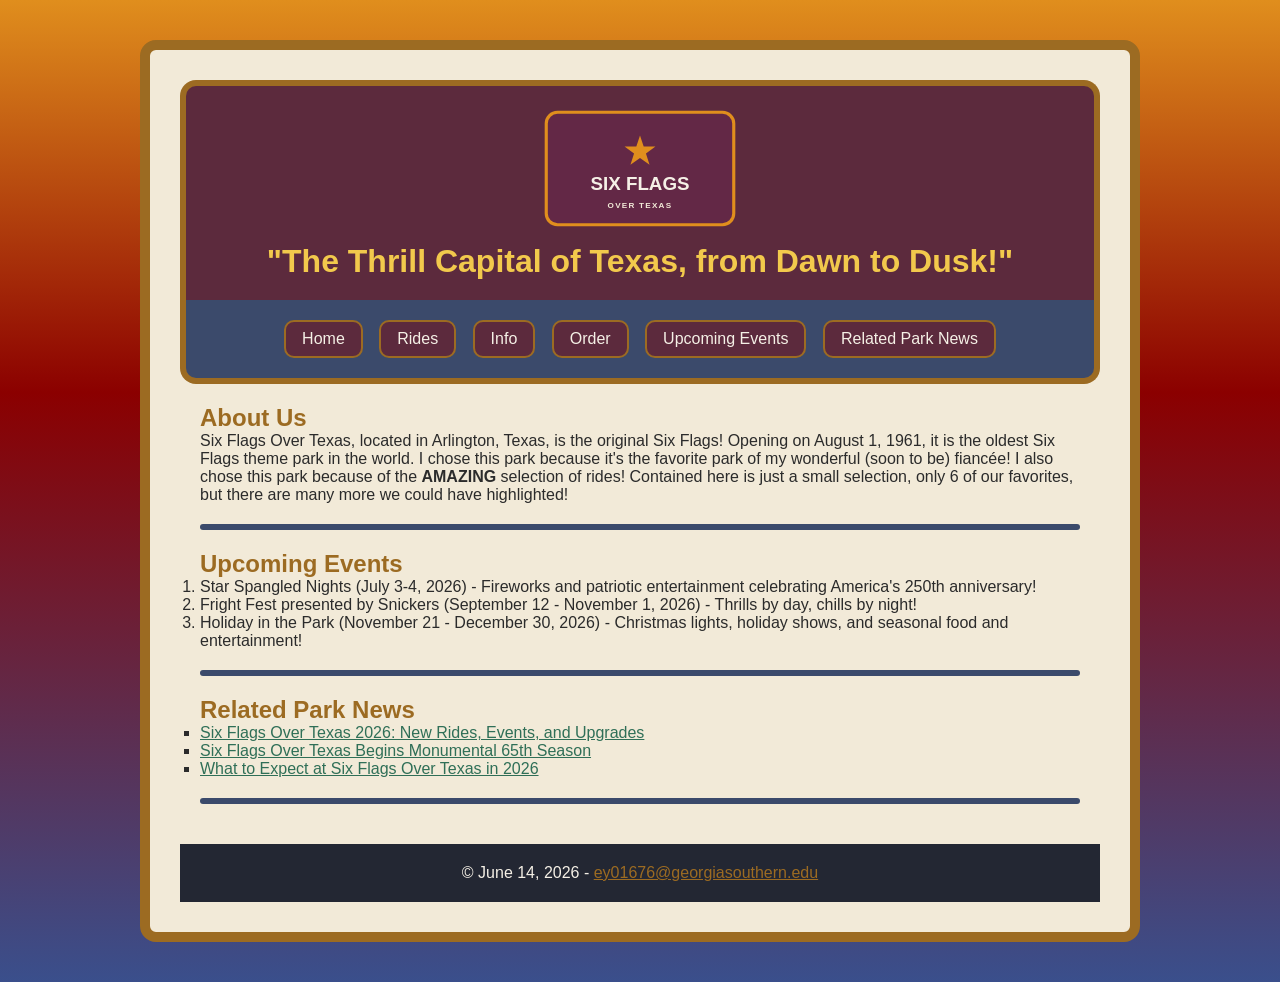
==== Webpage/index.html @ 84d68a39 "Final visual polish: new logo, motto color, h2/list spacing, header sizing" ====
<!DOCTYPE html>
<!-- Yates | Due: June 14, 2026 | Assignment 2 -->
<!-- Green Status ; https://validator.w3.org/ -->
<html lang="en">

<head>
    <meta charset="UTF-8">
    <title>Yates: Assign 3</title>
    <link rel="stylesheet" href="amuse_styles.css">
</head>

<body>
<div id="wrapper">

<header> <!-- Header; tagline -->
    <img src="/reference-Files/sunset_site_logo.svg" alt="Six Flags Over Texas logo">
    <h1>"The Thrill Capital of Texas, from Dawn to Dusk!"</h1>
</header>

<nav> <!-- Navigation -->
    <a href="index.html">Home</a>
    <a href="rides.html">Rides</a>
    <a href="info.html">Info</a>
    <a href="order.html">Order</a>
    <a href="#upcoming-events">Upcoming Events</a>
    <a href="#related-park-news">Related Park News</a>
</nav>

<main> <!-- Main content -->
    <section id="about-us">
        <h2>About Us</h2>
        <p>Six Flags Over Texas, located in Arlington, Texas, is the original Six Flags!
            Opening on August 1, 1961, it is the oldest Six Flags theme park in the world.
            I chose this park because it's the favorite park of my wonderful (soon to be) fiancée!
            I also chose this park because of the <strong>AMAZING</strong> selection of rides! Contained here is
            just a small selection, only 6 of our favorites, but there are many more we could have highlighted!
        </p>
    </section>
    <hr>

    <section id="upcoming-events">
        <h2>Upcoming Events</h2>
        <ol>
            <li>Star Spangled Nights (July 3-4, 2026) - Fireworks and patriotic entertainment celebrating America's 250th anniversary!</li>
            <li>Fright Fest presented by Snickers (September 12 - November 1, 2026) - Thrills by day, chills by night!</li>
            <li>Holiday in the Park (November 21 - December 30, 2026) - Christmas lights, holiday shows, and seasonal food and entertainment!</li>
        </ol>
    </section>
    <hr>

    <section id="related-park-news">
        <h2>Related Park News</h2>
        <ul>
            <li><a href="https://www.sixflags.com/blog/over-texas-2026-whats-new" rel="noopener noreferrer">Six Flags Over Texas 2026: New Rides, Events, and Upgrades</a></li>
            <li><a href="https://fortworthreport.org/2026/02/23/six-flags-over-texas-begins-monumental-65th-season-feb-28/" rel="noopener noreferrer">Six Flags Over Texas Begins Monumental 65th Season</a></li>
            <li><a href="https://guidetosfot.com/what-to-expect-at-six-flags-over-texas-in-2026/" rel="noopener noreferrer">What to Expect at Six Flags Over Texas in 2026</a></li>
        </ul>
    </section>
    <hr>
</main>

<footer> <!-- Footer, Copyright and contact info -->
    <p>
        &copy; June 14, 2026 - <a href="mailto:ey01676@georgiasouthern.edu">ey01676@georgiasouthern.edu</a>
    </p>
</footer>

</div>
</body>
</html>
---- Webpage/amuse_styles.css ----
/*  ===== Reset page values ===== */
* {
    margin: 0;
    padding: 0;
    box-sizing: border-box;
}

/* ===== Define variables ===== */
:root {
    /* Gradient colors — used in html background */
    --sunset-orange: #E08E1D;
    --sunset-red: #8B0000;
    --sunset-wine: #632846;
    --bluebonnet-blue: #3A4F8C;

    /* Custom colors — used across structural elements, links, headings */
    --plum: #5C2A3D;       /* header background, nav link background */
    --indigo: #3B4A6B;     /* nav background */
    --cream: #F2EAD8;      /* parchment-esque, used for main background */
    --charcoal: #232733;   /* footer background, table borders */
    --cotton: #F5F0E6;     /* off-white, used for text on dark sections */
    --asphalt: #2B2B2B;    /* dark text, used on main */
    --amber: #9C6B22;      /* h2 color, nav link border + hover background */
    --teal: #2F6F57;       /* h3 color, related-links color */
    --wheat: #EFE3C8;      /* table: odd row background */
    --mist: #DCE3EA;       /* table: even row background */
    --marigold: #F2C94C;   /* motto text - high contrast */
}

/* ===== Page background ===== */
html {
    background: linear-gradient(180deg, var(--sunset-orange) 0%, var(--sunset-red) 40%, var(--sunset-wine) 70%, var(--bluebonnet-blue) 100%);
    min-height: 100vh;
    font-family: 'Trebuchet MS', 'Verdana', sans-serif;
}

/* ===== Page layout ===== */
#wrapper {
    max-width: 1000px;
    margin: 40px auto; /* outside */
    padding: 30px; /* inside */
    border: 10px solid var(--amber);
    border-radius: 16px;
    background-color: var(--cream);
    overflow: hidden;
}

/* ===== Horizontal rule ===== */
hr {
    height: 6px;
    background-color: var(--indigo);
    border: none;
    border-radius: 3px;
    margin: 20px 0;
}

/* ===== Headings ===== */
h2 {
    color: var(--amber);
}

h3 {
    color: var(--teal);
}

/* ===== Structural elements ===== */
header {
    padding: 20px;
    background-color: var(--plum);
    color: var(--marigold);
    text-align: center;
    border: 6px solid var(--amber);
    border-bottom: none;
    border-radius: 16px 16px 0 0;
}

header img {
    max-width: 200px;
    display: block;
    margin: 0 auto 12px auto;
}

nav {
    padding: 20px;
    background-color: var(--indigo);
    color: var(--cotton);
    text-align: center;
    border: 6px solid var(--amber);
    border-top: none;
    border-radius: 0 0 16px 16px;
}

main {
    padding: 20px;
    background-color: var(--cream);
    color: var(--asphalt);
}

footer {
    padding: 20px;
    background-color: var(--charcoal);
    color: var(--cotton);
    text-align: center;
}

/* ===== Navigation links ===== */
nav a {
    display: inline-block;
    color: var(--cotton);
    background-color: var(--plum);
    text-decoration: none;
    padding: 8px 16px;
    margin-right: 12px;
    border: 2px solid var(--amber);
    border-radius: 10px;
}

nav a:last-child {
    margin-right: 0;
}

nav a:hover {
    background-color: var(--amber);
    color: var(--charcoal);
}

/* ===== Footer & related links ===== */
footer a {
    color: var(--amber);
}

/* ===== Lists ===== */
#related-park-news ul {
    list-style-type: square;
}

#related-park-news a {
    color: var(--teal);
}

/* ===== Table (info.html) ===== */
table {
    border: 3px solid var(--charcoal);
    border-collapse: collapse;
    margin: 20px auto;
    width: 70%;
}

th, td {
    border: 1px solid var(--charcoal);
    padding: 12px;
    text-align: center;
}

thead th {
    background-color: var(--indigo);
    color: var(--cotton);
}

tbody tr:nth-child(odd) {
    background-color: var(--wheat);
    color: var(--asphalt);
}

tbody tr:nth-child(even) {
    background-color: var(--mist);
    color: var(--indigo);
}

caption {
    text-align: right;
    padding: 10px;
    color: var(--teal);
    font-style: italic;
}

/* ===== Ride images and captions (rides.html) ===== */
article {
    overflow: auto; /*clearfix: contains the floated figure*/
    margin-bottom: 20px;
}

article h3 {
    margin-top: 20px;
    margin-bottom: 10px;
}

article hr {
    clear: both; /* drops <hr> below the floated figure */
}

.rides-intro {
    margin-top: 5px;
    margin-bottom: 20px;
}

figure {
    float: left;
    margin: 0 20px 20px 0;
    max-width: 280px;
}

figure img {
    width: 100%;
    display: block;
    border: 4px solid var(--amber);
    border-radius: 8px;
}

figcaption {
    margin-top: 6px;
    font-size: 0.75rem;
    font-style: italic;
    color: var(--asphalt);
}

/* ===== Forms (order.html) ===== */
form {
    background-color: var(--indigo);
    padding: 30px;
    max-width: 600px;
    margin: 30px auto;
    border-radius: 16px;
}

fieldset {
    border: 5px solid var(--amber);
    background-color: var(--wheat);
    width: 90%;
    margin: 0 auto 20px auto;
    padding: 20px;
}

legend {
    border: 2px solid var(--amber);
    background-color: var(--plum);
    color: var(--cotton);
    padding: 4px 12px;
    border-radius: 8px;
}

fieldset p {
    margin-top: 12px; /* spaces out every row in the fields */
}

fieldset label {
    font-weight: bold;
}

fieldset input[type="text"],
fieldset input[type="email"],
fieldset input[type="tel"],
fieldset input[type="number"],
fieldset input[type="date"],
fieldset select {
    display: block;
    width: 100%;
    max-width: 300px;
    padding: 6px;
    margin-top: 4px;
}

input[type="submit"] {
    display: block;
    margin: 20px auto 0 auto; /* centers the button below the fieldsets */
    padding: 10px 30px;
    background-color: var(--plum);
    color: var(--cotton);
    border: 4px solid var(--amber);
    border-radius: 8px;
    font-weight: bold;
}
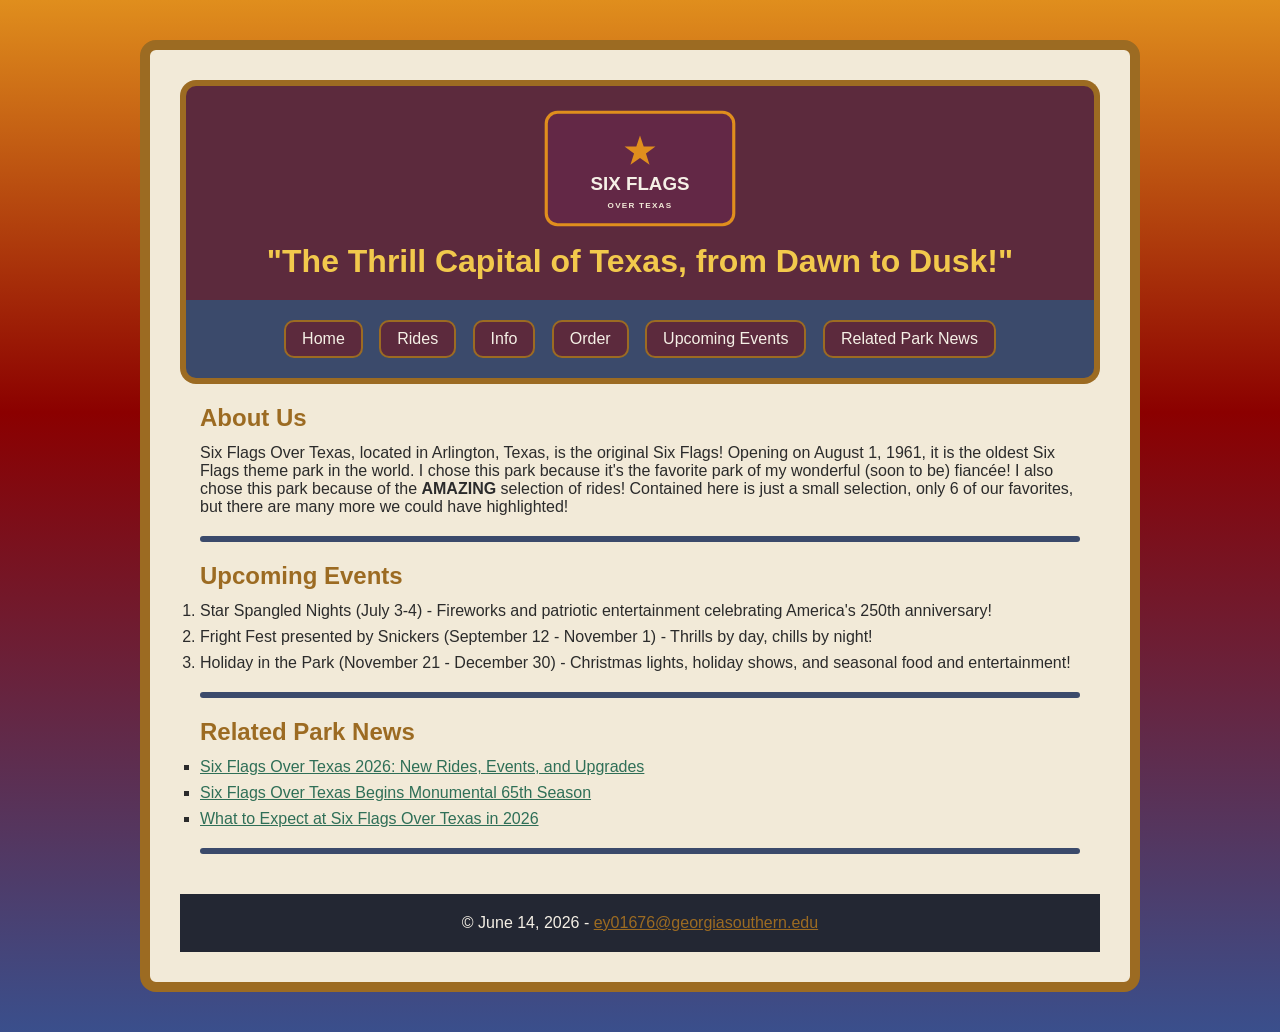
==== commit a67bda8e: "Fixed: comments, validated CSS. Site ready for final review." ====
--- a/Webpage/index.html
+++ b/Webpage/index.html
@@ -1,5 +1,5 @@
 <!DOCTYPE html>
-<!-- Yates | Due: June 14, 2026 | Assignment 2 -->
+<!-- Yates | Due: June 28, 2026 | Assignment 3 -->
 <!-- Green Status ; https://validator.w3.org/ -->
 <html lang="en">
 
@@ -41,9 +41,9 @@
     <section id="upcoming-events">
         <h2>Upcoming Events</h2>
         <ol>
-            <li>Star Spangled Nights (July 3-4, 2026) - Fireworks and patriotic entertainment celebrating America's 250th anniversary!</li>
-            <li>Fright Fest presented by Snickers (September 12 - November 1, 2026) - Thrills by day, chills by night!</li>
-            <li>Holiday in the Park (November 21 - December 30, 2026) - Christmas lights, holiday shows, and seasonal food and entertainment!</li>
+            <li>Star Spangled Nights (July 3-4) - Fireworks and patriotic entertainment celebrating America's 250th anniversary!</li>
+            <li>Fright Fest presented by Snickers (September 12 - November 1) - Thrills by day, chills by night!</li>
+            <li>Holiday in the Park (November 21 - December 30) - Christmas lights, holiday shows, and seasonal food and entertainment!</li>
         </ol>
     </section>
     <hr>
--- a/Webpage/amuse_styles.css
+++ b/Webpage/amuse_styles.css
@@ -1,3 +1,7 @@
+/* Yates | Due: June 28, 2026 | Assignment 3 */
+/* Green Status ; https://jigsaw.w3.org/css-validator/ */
+/* Webpage validates as CSS Level 3 + SVG */
+
 /*  ===== Reset page values ===== */
 * {
     margin: 0;
@@ -24,7 +28,7 @@
     --teal: #2F6F57;       /* h3 color, related-links color */
     --wheat: #EFE3C8;      /* table: odd row background */
     --mist: #DCE3EA;       /* table: even row background */
-    --marigold: #F2C94C;   /* motto text - high contrast */
+    --marigold: #F2C94C;   /* motto text, high contrast */
 }
 
 /* ===== Page background ===== */
@@ -57,6 +61,7 @@
 /* ===== Headings ===== */
 h2 {
     color: var(--amber);
+    margin-bottom: 12px;
 }
 
 h3 {
@@ -130,6 +135,10 @@
 }
 
 /* ===== Lists ===== */
+li {
+    margin-bottom: 8px;
+}
+
 #related-park-news ul {
     list-style-type: square;
 }
@@ -205,6 +214,7 @@
     display: block;
     border: 4px solid var(--amber);
     border-radius: 8px;
+    margin-bottom: 8px;
 }
 
 figcaption {
@@ -215,6 +225,10 @@
 }
 
 /* ===== Forms (order.html) ===== */
+.order-heading {
+    text-align: center;
+}
+
 form {
     background-color: var(--indigo);
     padding: 30px;
@@ -240,7 +254,7 @@
 }
 
 fieldset p {
-    margin-top: 12px; /* spaces out every row in the fields */
+    margin-top: 12px; /* spaces out every row in the fieldset */
 }
 
 fieldset label {
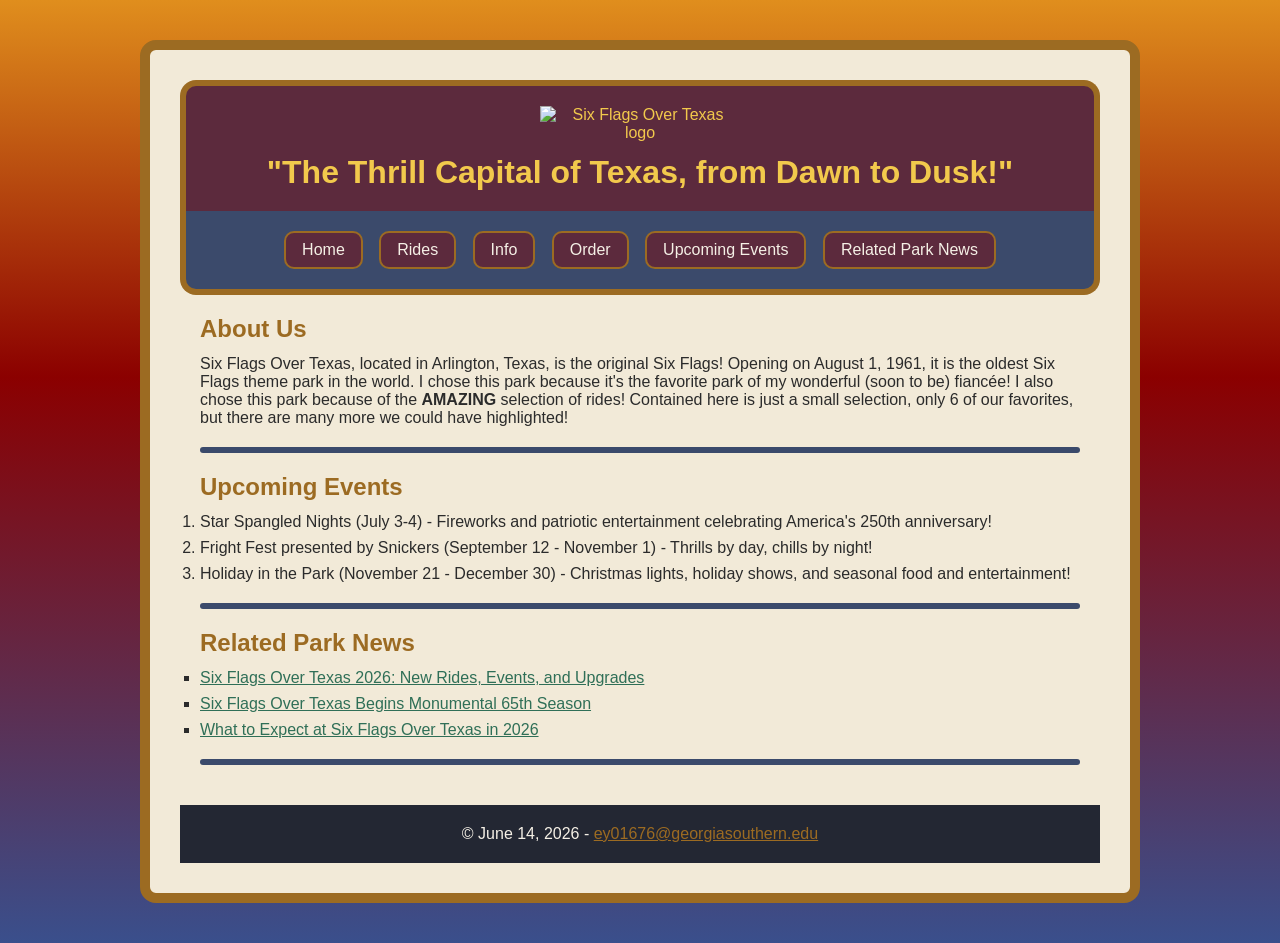
==== commit c0b88c91: "fixes for Github.io" ====
--- a/Webpage/index.html
+++ b/Webpage/index.html
@@ -13,7 +13,7 @@
 <div id="wrapper">
 
 <header> <!-- Header; tagline -->
-    <img src="/reference-Files/sunset_site_logo.svg" alt="Six Flags Over Texas logo">
+    <img src="/image/reference-Files/sunset_site_logo.svg" alt="Six Flags Over Texas logo">
     <h1>"The Thrill Capital of Texas, from Dawn to Dusk!"</h1>
 </header>
 
@@ -67,4 +67,4 @@
 
 </div>
 </body>
-</html>+</html>
--- a/Webpage/amuse_styles.css
+++ b/Webpage/amuse_styles.css
@@ -129,9 +129,13 @@
     color: var(--charcoal);
 }
 
-/* ===== Footer & related links ===== */
+/* ===== Hyperlink colors ===== */
 footer a {
     color: var(--amber);
+}
+
+#related-park-news a {
+    color: var(--teal);
 }
 
 /* ===== Lists ===== */
@@ -141,10 +145,6 @@
 
 #related-park-news ul {
     list-style-type: square;
-}
-
-#related-park-news a {
-    color: var(--teal);
 }
 
 /* ===== Table (info.html) ===== */
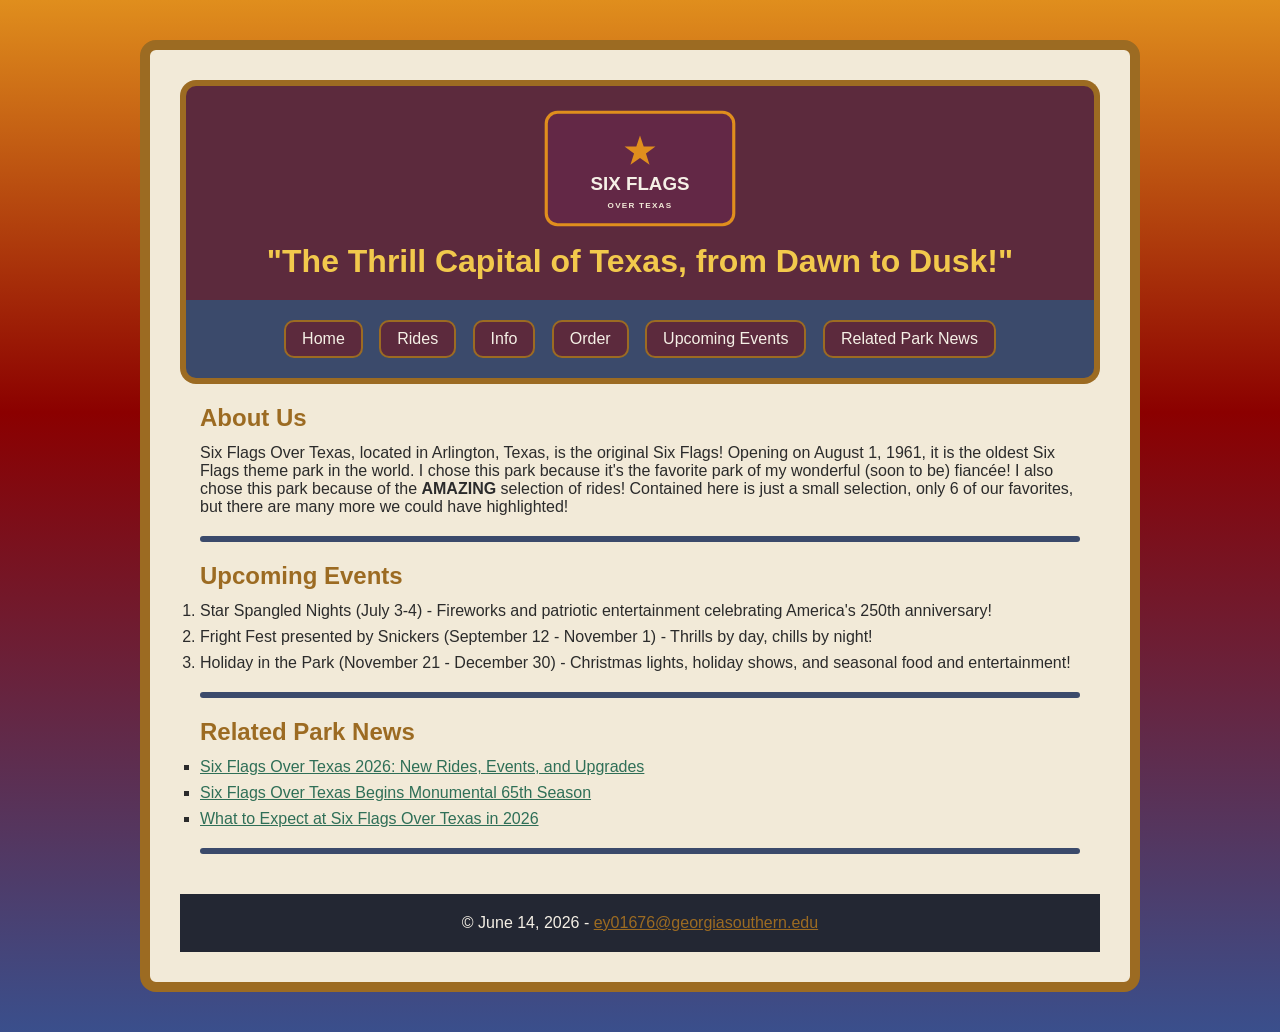
==== commit 8e6ebffd: "Update index.html" ====
--- a/Webpage/index.html
+++ b/Webpage/index.html
@@ -13,7 +13,7 @@
 <div id="wrapper">
 
 <header> <!-- Header; tagline -->
-    <img src="/image/reference-Files/sunset_site_logo.svg" alt="Six Flags Over Texas logo">
+    <img src="Image/sunset_site_logo.svg" alt="Six Flags Over Texas logo">
     <h1>"The Thrill Capital of Texas, from Dawn to Dusk!"</h1>
 </header>
 
